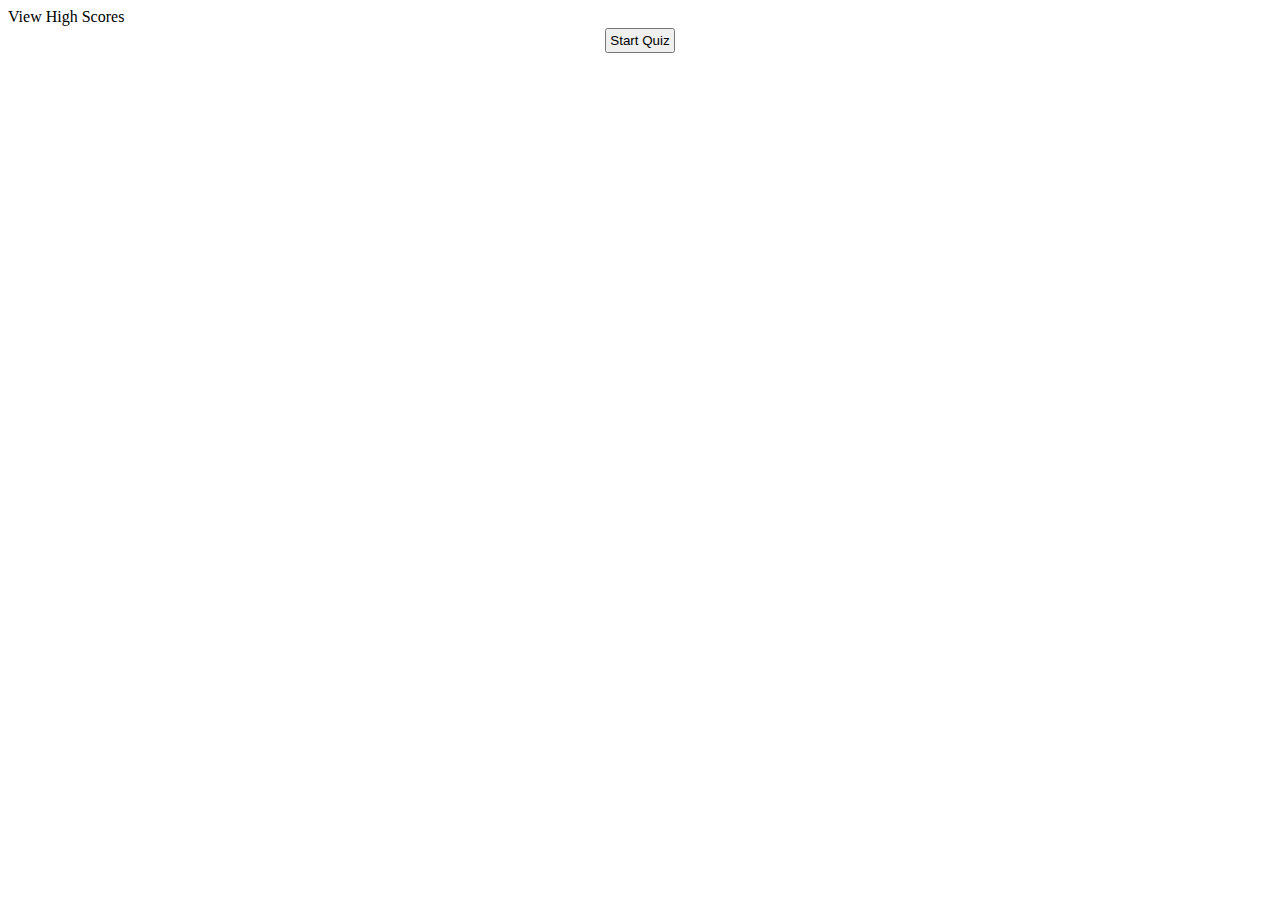
==== Main/index.html @ c7bd45b2 "First draft - Buttons, correct/incorrect, timer created" ====
<!DOCTYPE html>
<html>
<head>
    <link rel="stylesheet" href="./assets/css/styles.css">
</head>
<header>
    <div class= "timerHeader" id="timer"></div>
    <div class= "highScores"> View High Scores</div>
</header>
<body>
  <div id="quiz-container">
    <button id="start-button">Start Quiz</button>
    <div id="question-container">
        <h1 id= "question-title"></h1>
        <div class ="answer-container hide"> <!--onclick ="checkAnswer(event)"-->
            <button class ="option" id="option0"></button>
            <button class ="option" id="option1"></button>
            <button class ="option" id="option2"></button>
            <button class ="option" id="option3"></button>
        </div>
      <!-- Question and answer options will go here -->
    </div>
    <h2 class ="hide"> WRONG!</h2>
    <h2 class ="hide"> Correct!</h2>
  </div>
  <div id="game-over-container">
    <p>Game Over</p>
    <form>
      <label for="initials">Enter your initials:</label><br>
      <input type="text" id="initials" name="initials"><br>
      <button id="save-score-button">Save Score</button>
    </form>
  </div>
  <audio id="correct-audio" src="./assets/sfx/correct.wav"></audio>
  <audio id="incorrect-audio" src="./assets/sfx/incorrect.wav"></audio>
  <script src="./assets/js/questions.js"></script>
</body>
</html>
---- Main/assets/css/styles.css ----
/*Timer Counting Element Pushed to Top Right of Screen */
.timerHeader {
    display: block;
    justify-content: flex-end;
}

/* View High Scores Pushed to Top Left of Screen */
.highScores {
    display:flex;
    justify-content: flex-start;
}

h1 {
    display: flex;
    justify-content: center;
    margin-top: 0;
}

#quiz-container {
    display: flex;
    flex-direction: column;
    align-items: center;
  }

  #question-container {
    display:none; /* Initially hidden until start button is clicked */
  }

  #game-over-container {
    display: none; /* Initially hidden until game is over */
  }

  .hide {
    display: none;
  }

  .reveal{
    display: block;
  }

  .answer-container {
    display: flex;
    flex-direction: column;
    justify-content: center;
    margin-top: 5%;

  }

  button {
    padding: 3px;
    width: max-content;
    min-width: 50px;
    margin: 2px
  }
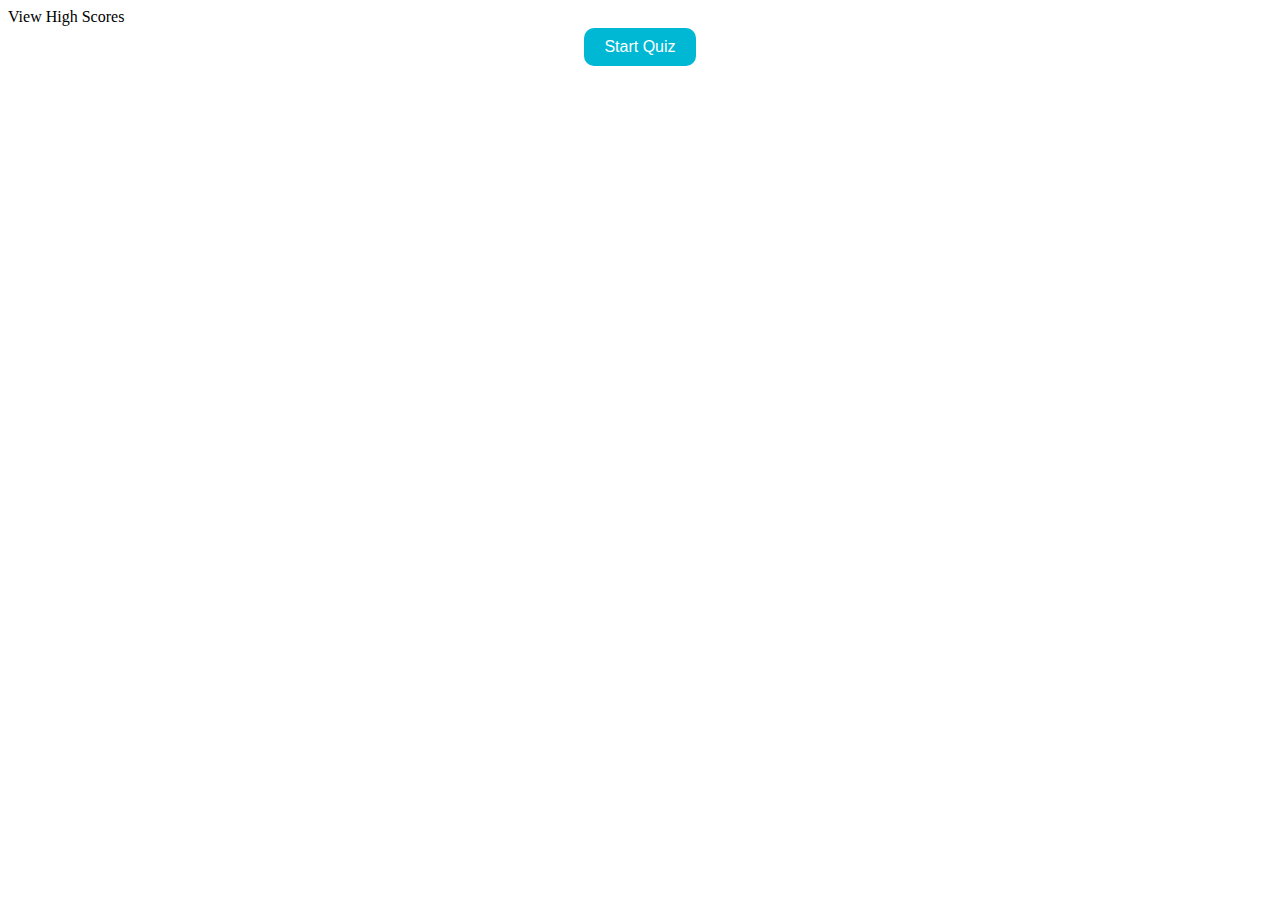
==== commit 9ba2a9ed: "Added Prompt for Correct/Wrong Answers" ====
--- a/Main/index.html
+++ b/Main/index.html
@@ -13,19 +13,20 @@
     <div id="question-container">
         <h1 id= "question-title"></h1>
         <div class ="answer-container hide"> <!--onclick ="checkAnswer(event)"-->
-            <button class ="option" id="option0"></button>
-            <button class ="option" id="option1"></button>
-            <button class ="option" id="option2"></button>
-            <button class ="option" id="option3"></button>
+
+            <button class="option" id="option0"> </button>
+            <button class="option" id="option1"> </button>
+            <button class="option" id="option2"> </button>
+            <button class="option" id="option3"> </button>
         </div>
       <!-- Question and answer options will go here -->
     </div>
-    <h2 class ="hide"> WRONG!</h2>
-    <h2 class ="hide"> Correct!</h2>
+    <h2 class ="hide wrong"> WRONG!</h2>
+    <h2 class ="hide correct"> Correct!</h2>
   </div>
   <div id="game-over-container">
     <p>Game Over</p>
-    <form>
+    <form class="hide" id="high-score-form">
       <label for="initials">Enter your initials:</label><br>
       <input type="text" id="initials" name="initials"><br>
       <button id="save-score-button">Save Score</button>
--- a/Main/assets/css/styles.css
+++ b/Main/assets/css/styles.css
@@ -47,8 +47,19 @@
   }
 
   button {
-    padding: 3px;
     width: max-content;
     min-width: 50px;
-    margin: 2px
+    margin: 2px;
+    background-color: #00b8d4;
+    color: white;
+    border: none;
+    padding: 10px 20px;
+    font-size: 16px;
+    cursor: pointer;
+    border-radius: 10px;
   }
+
+
+  button:hover {
+    background-color: #0091ea;
+  }
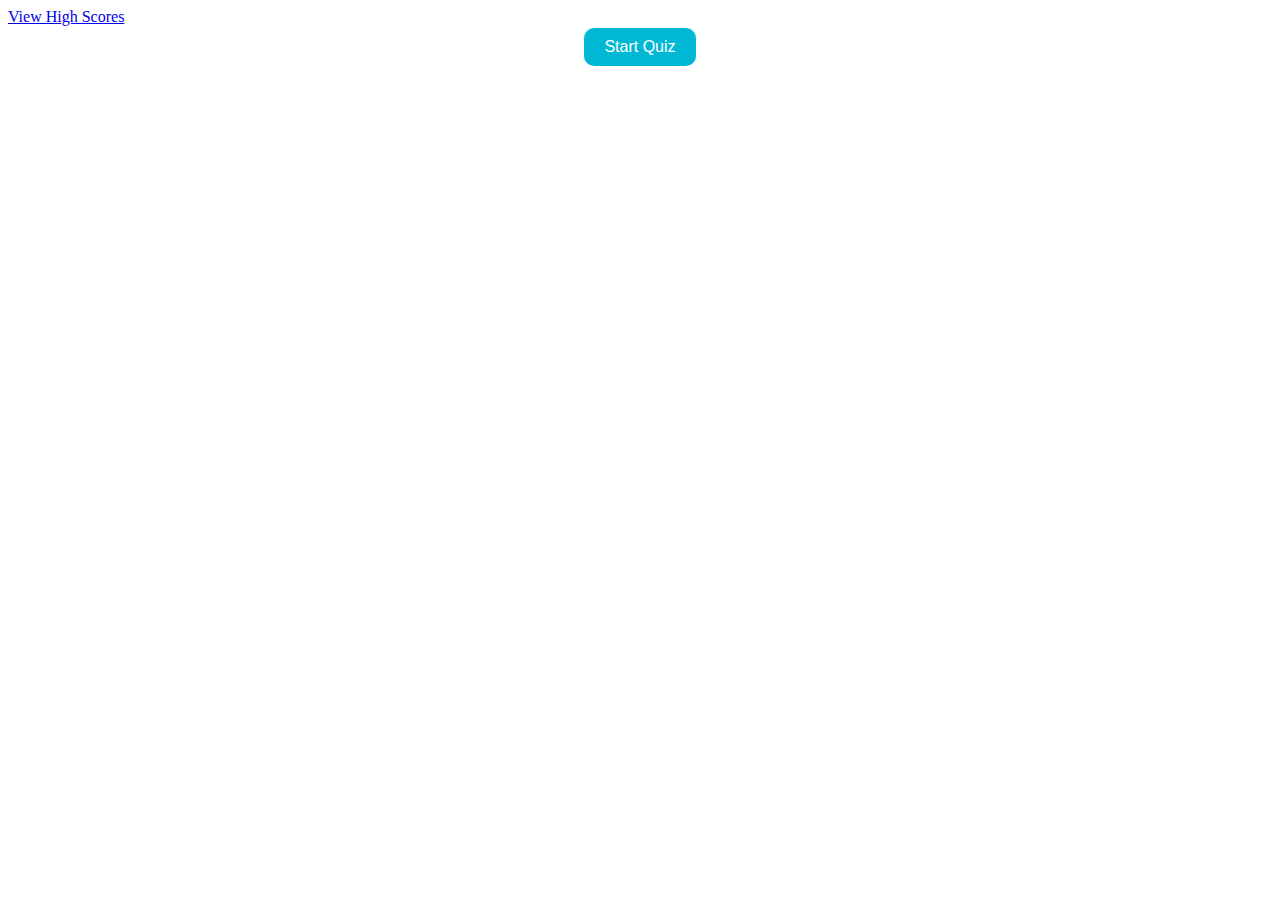
==== commit 0164af2c: "Final touches" ====
--- a/Main/index.html
+++ b/Main/index.html
@@ -5,7 +5,7 @@
 </head>
 <header>
     <div class= "timerHeader" id="timer"></div>
-    <div class= "highScores"> View High Scores</div>
+    <a href="highscores.html">View High Scores</a>
 </header>
 <body>
   <div id="quiz-container">
--- a/Main/assets/css/styles.css
+++ b/Main/assets/css/styles.css
@@ -63,3 +63,13 @@
   button:hover {
     background-color: #0091ea;
   }
+
+  .wrong {
+    font-weight: bold;
+    transition: all .5s ease-out;
+    opacity: 1;
+  }
+
+  .wrong.hidden {
+    opacity: 0;
+  }
